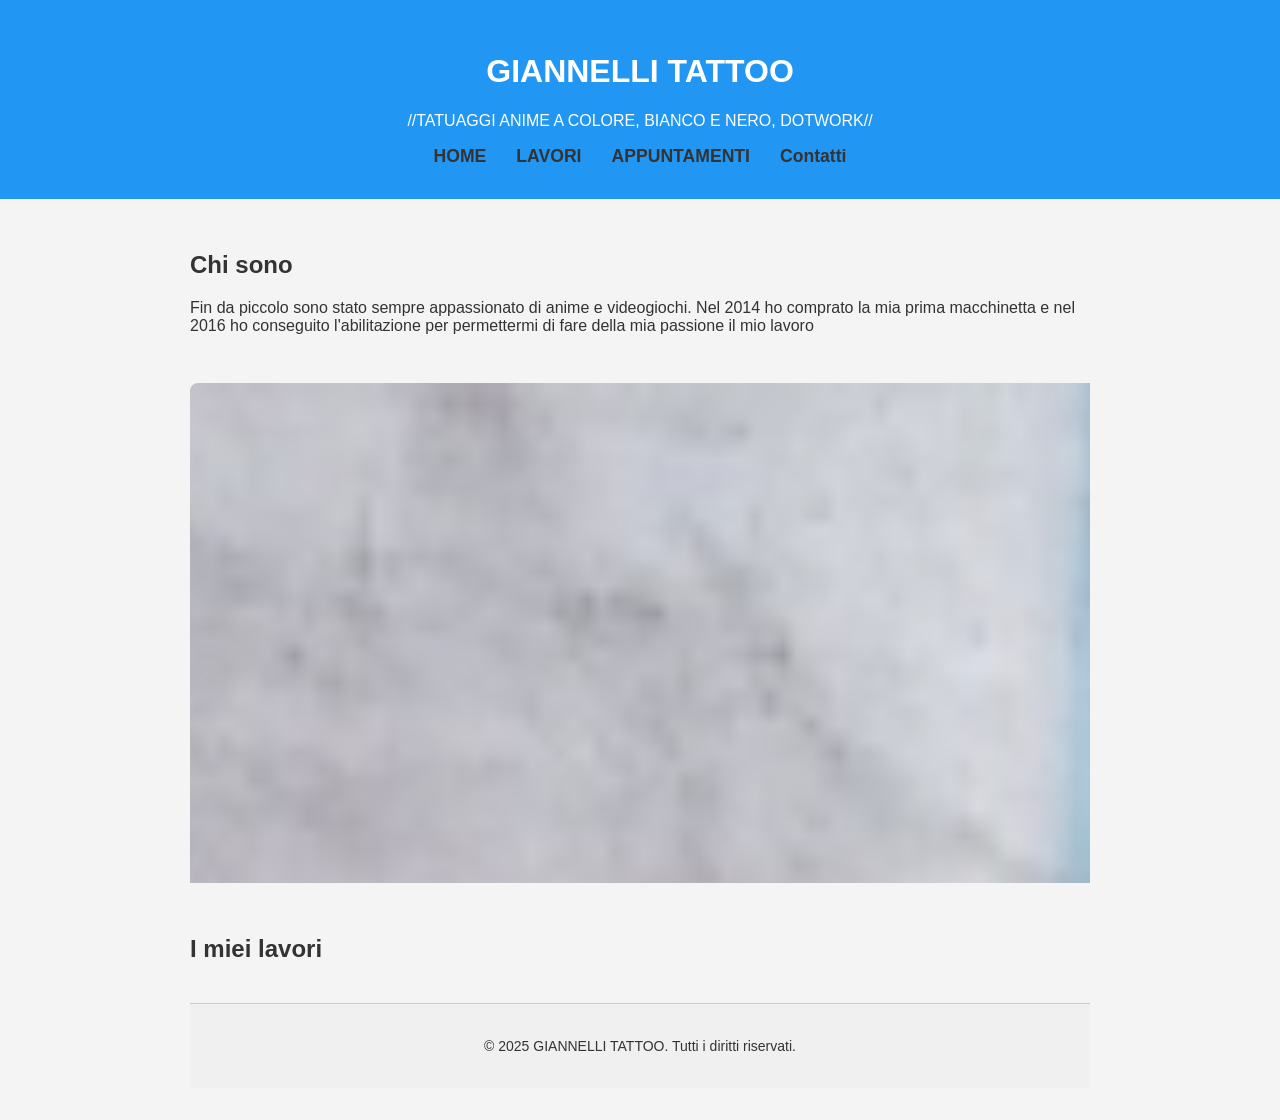
==== index.html @ 3b01c003 "Add files via upload" ====
<!DOCTYPE html>
<html lang="it">
<head>
  <meta charset="UTF-8">
  <meta name="viewport" content="width=device-width, initial-scale=1.0">
  <title>Giannelli Tattoo</title>
  <link rel="manifest" href="manifest.json">
  <link rel="stylesheet" href="style.css">
</head>



<body>
  <header>
    <h1>GIANNELLI TATTOO</h1>
    <p>//TATUAGGI ANIME A COLORE, BIANCO E NERO, DOTWORK//</p>

    <nav class="site-menu">
    <ul>
      <li><a href="index.html">HOME</a></li>
      <li><a href="lavori.html">LAVORI</a></li>
      <li><a href="#bio">APPUNTAMENTI</a></li>
      <li><a href="#contatti">Contatti</a></li>
    </ul>
  </nav>
  </header>

  <section id="chi-sono">
    <h2>Chi sono</h2>
    <p>Fin da piccolo sono stato sempre appassionato di anime e videogiochi. Nel 2014 ho comprato la mia prima macchinetta e nel 2016 ho conseguito l'abilitazione per permettermi di fare della mia passione il mio lavoro</p>
  </section>



  <div class="carousel">
  <div class="carousel-track" id="track">
    <img class="carousel-slide" src="img1.jpg" alt="">
    <img class="carousel-slide" src="img2.jpg" alt="">
    <img class="carousel-slide" src="img3.jpg" alt="">
    <!-- Cloniamo la prima slide -->
    <img class="carousel-slide" src="img1.jpg" alt="">
  </div>
</div>






  <section id="portfolio">
    <h2>I miei lavori</h2>





<footer>
  <p>&copy; 2025 GIANNELLI TATTOO. Tutti i diritti riservati.</p>
</footer>



<script>
  const track = document.getElementById('track');
  const slides = document.querySelectorAll('.carousel-slide');
  let slideIndex = 0;
  const slideCount = slides.length;

  function nextSlide() {
    slideIndex++;
    track.style.transition = "transform 1s ease";
    track.style.transform = `translateX(-${slideIndex * 100}%)`;

    // Se stiamo mostrando la slide clonata (l'ultima)
    if (slideIndex === slideCount - 1) {
      setTimeout(() => {
        // Reset immediato alla slide originale (senza transizione)
        track.style.transition = "none";
        track.style.transform = `translateX(0%)`;
        slideIndex = 0;
      }, 1000); // dopo che l'animazione è finita (1s)
    }
  }

  setInterval(nextSlide, 4000); // Avanza ogni 4 secondi
</script>
</body>
</html>
---- style.css ----
body {
  font-family: sans-serif;
  margin: 0;
  padding: 0;
  background: #f4f4f4;
  color: #333;
}

header {
  background: #2196f3;
  color: white;
  padding: 2rem;
  text-align: center;
}

.site-header {
  text-align: center;
  padding: 20px 0;
}

.site-logo {
  width: 150px;
  height: auto;
  margin-bottom: 10px;
}

.site-menu ul {
  list-style: none;
  padding: 0;
  margin: 0;
  display: flex;
  justify-content: center;
  gap: 30px;
}

.site-menu a {
  text-decoration: none;
  color: #333;
  font-weight: bold;
  font-size: 1.1em;
  transition: color 0.3s;
}

.site-menu a:hover {
  color: #0077cc;
}

section {
  padding: 2rem;
  max-width: 900px;
  margin: auto;
}

.grid {
  display: flex;
  flex-wrap: wrap;
  gap: 1rem;
}

.card {
  background: white;
  border: 1px solid #ddd;
  border-radius: 8px;
  padding: 1rem;
  flex: 1 1 calc(50% - 2rem);
  text-align: center;
}

.card img {
  max-width: 100%;
  border-radius: 4px;
}

footer {
  background: #222;
  color: white;
  text-align: center;
  padding: 1rem;
}

a {
  color: #2196f3;
  text-decoration: none;
}




.carousel {
  position: relative;
  max-width: 900px;
  max-height: 500px;
  margin: 0 auto;
  overflow: hidden;
}

.carousel-track {
  display: flex;
  width: 400%; /* 3 slide + 1 clone */
  transition: transform 1s ease;
}

.carousel-slide {
  width: 100%;
  flex-shrink: 0;
  object-fit: cover;
  border-radius: 8px;
}


/*      LAVORI--    LAVORI -- LAVORI         */
.gallery {
  display: grid;
  grid-template-columns: repeat(auto-fit, minmax(200px, 1fr));
  gap: 20px;
  padding: 20px;
}
.gallery img {
  width: 100%;
  border-radius: 8px;
  object-fit: cover;
}


/* Galleria immagini */
.gallery {
  display: grid;
  grid-template-columns: repeat(auto-fit, minmax(200px, 1fr));
  gap: 20px;
  padding: 20px;
}

.gallery img {
  width: 100%;
  border-radius: 8px;
  cursor: pointer;
  transition: transform 0.3s;
}

.gallery img:hover {
  transform: scale(1.05);
}

/* Lightbox overlay */
#lightbox-overlay {
  position: fixed;
  top: 0;
  left: 0;
  width: 100%;
  height: 100%;
  background: rgba(0,0,0,0.95);
  display: none;
  justify-content: center;
  align-items: center;
  z-index: 999;
}

#lightbox-overlay img {
  max-width: 95%;
  max-height: 95%;
  border-radius: 10px;
}

#lightbox-close {
  position: absolute;
  top: 30px;
  right: 40px;
  color: white;
  font-size: 40px;
  cursor: pointer;
}

#lightbox-prev,
#lightbox-next {
  position: absolute;
  top: 50%;
  transform: translateY(-50%);
  color: white;
  font-size: 60px;
  padding: 10px;
  cursor: pointer;
  user-select: none;
  z-index: 1000;
}

#lightbox-prev { left: 30px; }
#lightbox-next { right: 30px; }













footer {
  background-color: #f0f0f0;
  text-align: center;
  padding: 20px;
  font-size: 14px;
  color: #333;
  margin-top: 40px;
  border-top: 1px solid #ccc;
}

footer a {
  color: #007bff;
  text-decoration: none;
}

footer a:hover {
  text-decoration: underline;
}
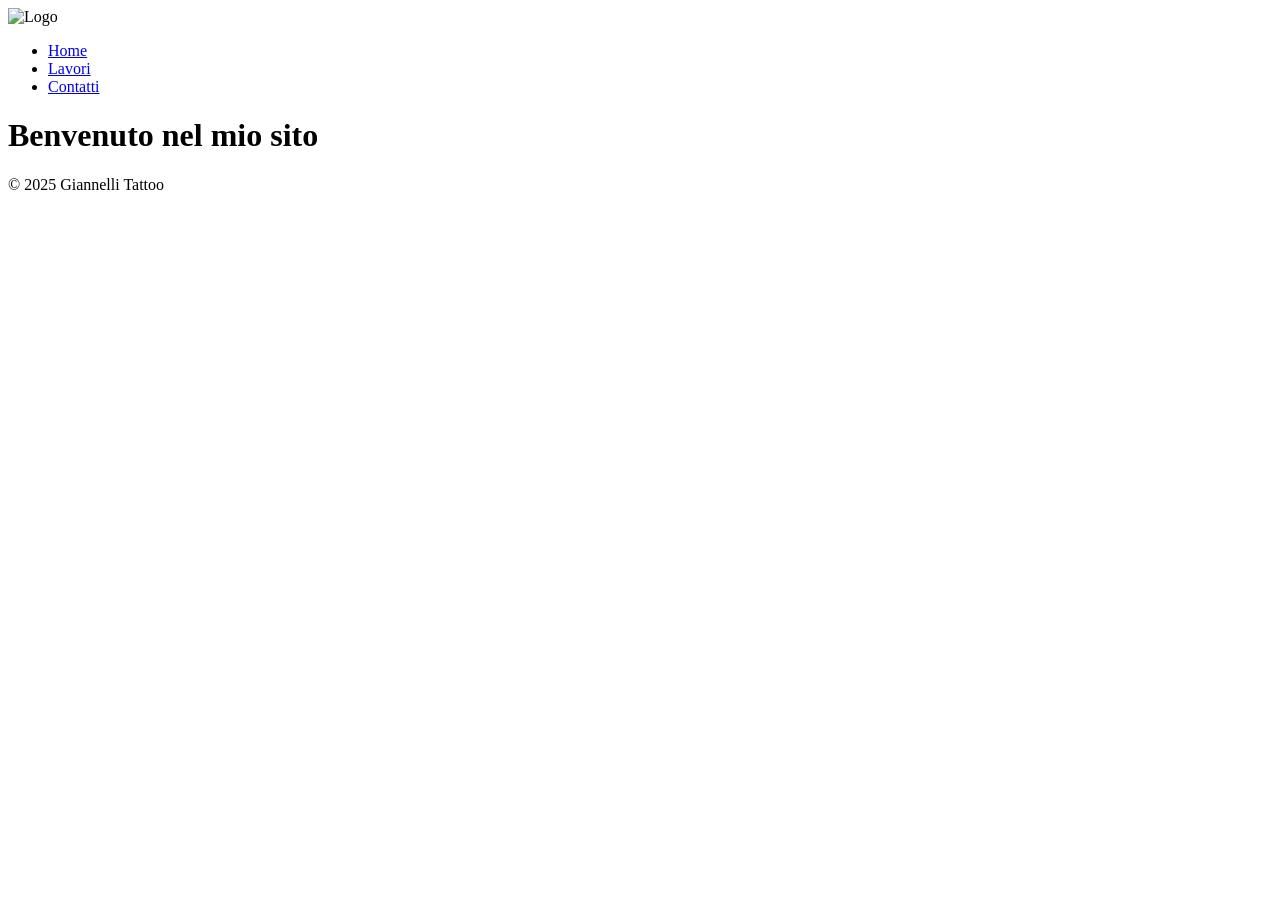
==== commit 9f8f7275: "Add files via upload" ====
--- a/index.html
+++ b/index.html
@@ -1,88 +1,34 @@
-<!DOCTYPE html>
-<html lang="it">
-<head>
-  <meta charset="UTF-8">
-  <meta name="viewport" content="width=device-width, initial-scale=1.0">
-  <title>Giannelli Tattoo</title>
-  <link rel="manifest" href="manifest.json">
-  <link rel="stylesheet" href="style.css">
-</head>
-
-
-
-<body>
-  <header>
-    <h1>GIANNELLI TATTOO</h1>
-    <p>//TATUAGGI ANIME A COLORE, BIANCO E NERO, DOTWORK//</p>
-
-    <nav class="site-menu">
-    <ul>
-      <li><a href="index.html">HOME</a></li>
-      <li><a href="lavori.html">LAVORI</a></li>
-      <li><a href="#bio">APPUNTAMENTI</a></li>
-      <li><a href="#contatti">Contatti</a></li>
-    </ul>
-  </nav>
-  </header>
-
-  <section id="chi-sono">
-    <h2>Chi sono</h2>
-    <p>Fin da piccolo sono stato sempre appassionato di anime e videogiochi. Nel 2014 ho comprato la mia prima macchinetta e nel 2016 ho conseguito l'abilitazione per permettermi di fare della mia passione il mio lavoro</p>
-  </section>
-
-
-
-  <div class="carousel">
-  <div class="carousel-track" id="track">
-    <img class="carousel-slide" src="img1.jpg" alt="">
-    <img class="carousel-slide" src="img2.jpg" alt="">
-    <img class="carousel-slide" src="img3.jpg" alt="">
-    <!-- Cloniamo la prima slide -->
-    <img class="carousel-slide" src="img1.jpg" alt="">
-  </div>
-</div>
-
-
-
-
-
-
-  <section id="portfolio">
-    <h2>I miei lavori</h2>
-
-
-
-
-
-<footer>
-  <p>&copy; 2025 GIANNELLI TATTOO. Tutti i diritti riservati.</p>
-</footer>
-
-
-
-<script>
-  const track = document.getElementById('track');
-  const slides = document.querySelectorAll('.carousel-slide');
-  let slideIndex = 0;
-  const slideCount = slides.length;
-
-  function nextSlide() {
-    slideIndex++;
-    track.style.transition = "transform 1s ease";
-    track.style.transform = `translateX(-${slideIndex * 100}%)`;
-
-    // Se stiamo mostrando la slide clonata (l'ultima)
-    if (slideIndex === slideCount - 1) {
-      setTimeout(() => {
-        // Reset immediato alla slide originale (senza transizione)
-        track.style.transition = "none";
-        track.style.transform = `translateX(0%)`;
-        slideIndex = 0;
-      }, 1000); // dopo che l'animazione è finita (1s)
-    }
-  }
-
-  setInterval(nextSlide, 4000); // Avanza ogni 4 secondi
-</script>
-</body>
-</html>+<!DOCTYPE html>
+<html lang="it">
+<head>
+  <meta charset="UTF-8" />
+  <meta name="viewport" content="width=device-width, initial-scale=1.0" />
+  <meta name="theme-color" content="#000000" />
+  <link rel="manifest" href="/giannellitattoo/manifest.json" />
+  <link rel="stylesheet" href="/giannellitattoo/style.css" />
+  <title>Giannelli Tattoo</title>
+</head>
+<body>
+  <header>
+    <img src="/giannellitattoo/logo.png" alt="Logo" />
+    <nav>
+      <ul>
+        <li><a href="/giannellitattoo/index.html">Home</a></li>
+        <li><a href="/giannellitattoo/lavori.html">Lavori</a></li>
+        <li><a href="/giannellitattoo/contatti.html">Contatti</a></li>
+      </ul>
+    </nav>
+  </header>
+  <main>
+    <h1>Benvenuto nel mio sito</h1>
+  </main>
+  <footer>
+    <p>&copy; 2025 Giannelli Tattoo</p>
+  </footer>
+  <script>
+    if ('serviceWorker' in navigator) {
+      navigator.serviceWorker.register('/giannellitattoo/service-worker.js');
+    }
+  </script>
+</body>
+</html>
